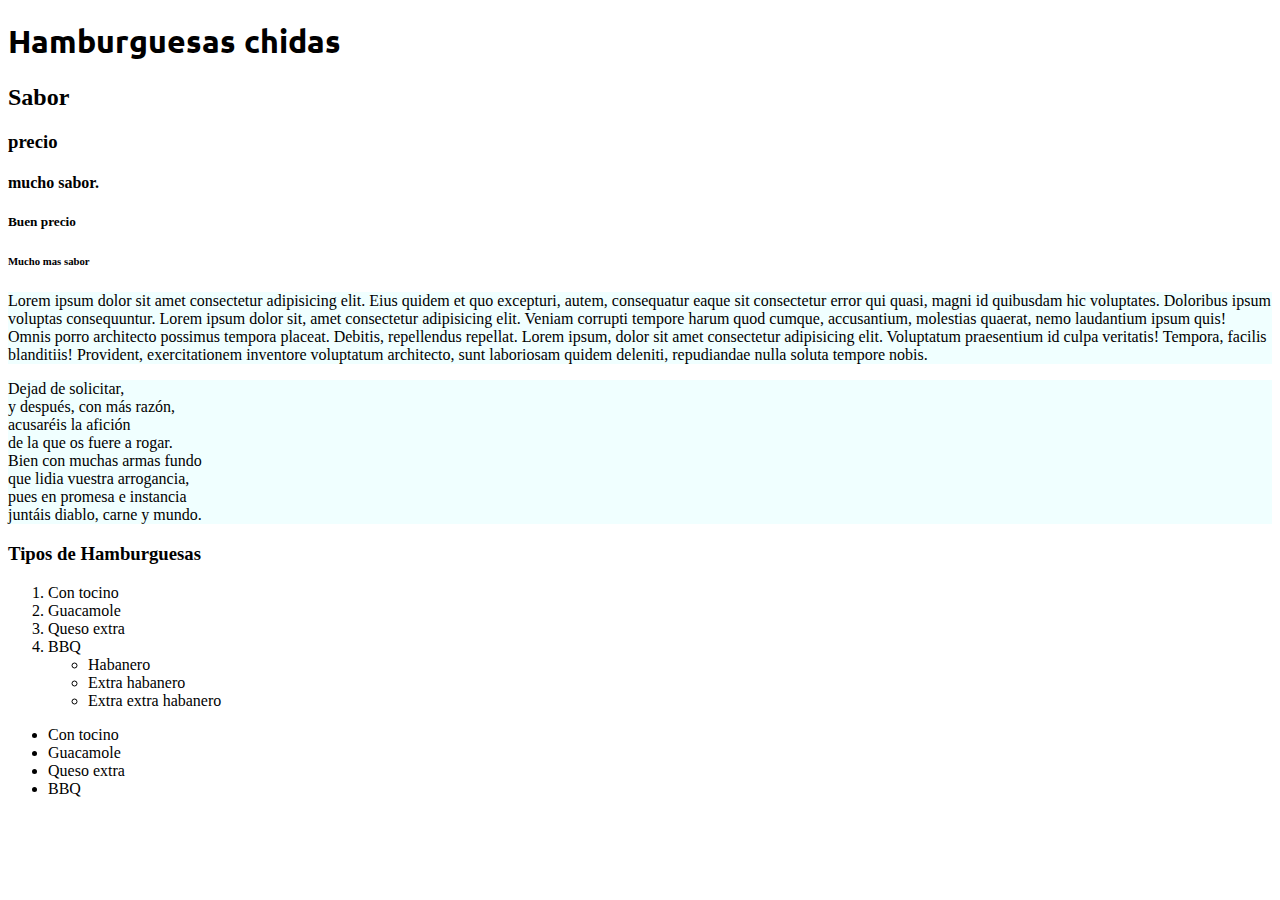
==== index.html @ d877f5b4 "first commit" ====
<!DOCTYPE html>
<html lang="en">
  <head>
    <meta charset="UTF-8" />
    <meta http-equiv="X-UA-Compatible" content="IE=edge" />
    <meta name="viewport" content="width=device-width, initial-scale=1.0" />
    <meta
      name="description"
      content="Aqui encontraras informacion de la CH 26 de generation Mexico"
    />
    <link
      rel="shortcut icon"
      href="./public/img/favicon.png"
      type="image/x-icon"
    />
    <title>Hamburguesas</title>
    <link rel="preconnect" href="https://fonts.googleapis.com" />
    <link rel="preconnect" href="https://fonts.gstatic.com" crossorigin />
    <link
      href="https://fonts.googleapis.com/css2?family=Ubuntu&display=swap"
      rel="stylesheet"
    />
    <link rel="stylesheet" href="./src/styles/style.css" />
  </head>
  <body>
    <h1>Hamburguesas chidas</h1>
    <h2>Sabor</h2>
    <h3>precio</h3>
    <h4>mucho sabor.</h4>
    <h5>Buen precio</h5>
    <h6>Mucho mas sabor</h6>

    <p>
      Lorem ipsum dolor sit amet consectetur adipisicing elit. Eius quidem et
      quo excepturi, autem, consequatur eaque sit consectetur error qui quasi,
      magni id quibusdam hic voluptates. Doloribus ipsum voluptas consequuntur.
      Lorem ipsum dolor sit, amet consectetur adipisicing elit. Veniam corrupti
      tempore harum quod cumque, accusantium, molestias quaerat, nemo laudantium
      ipsum quis! Omnis porro architecto possimus tempora placeat. Debitis,
      repellendus repellat. Lorem ipsum, dolor sit amet consectetur adipisicing
      elit. Voluptatum praesentium id culpa veritatis! Tempora, facilis
      blanditiis! Provident, exercitationem inventore voluptatum architecto,
      sunt laboriosam quidem deleniti, repudiandae nulla soluta tempore nobis.
    </p>
    <p>
    Dejad de solicitar, <br/>
    y después, con más razón,<br/>
    acusaréis la afición<br/>
    de la que os fuere a rogar.<br/>

    Bien con muchas armas fundo<br/>
    que lidia vuestra arrogancia,<br/>
    pues en promesa e instancia<br/>
    juntáis diablo, carne y mundo.<br/>
    </p>

    <h3>Tipos de Hamburguesas</h3>
    <ol>
        <li>Con tocino</li>
        <li>Guacamole</li>
        <li>Queso extra</li>
        <li>BBQ</li>
            <ul>
                <li>Habanero</li>
                <li>Extra habanero</li>
                <li>Extra extra habanero</li>
            </ul>
    </ol>
    <ul>
        <li>Con tocino</li>
        <li>Guacamole</li>
        <li>Queso extra</li>
        <li>BBQ</li>
    </ul>
  </body>
</html>
---- src/styles/style.css ----
h1{
    font-family: 'Ubuntu', sans-serif;
}
p{
    background-color: azure;
}
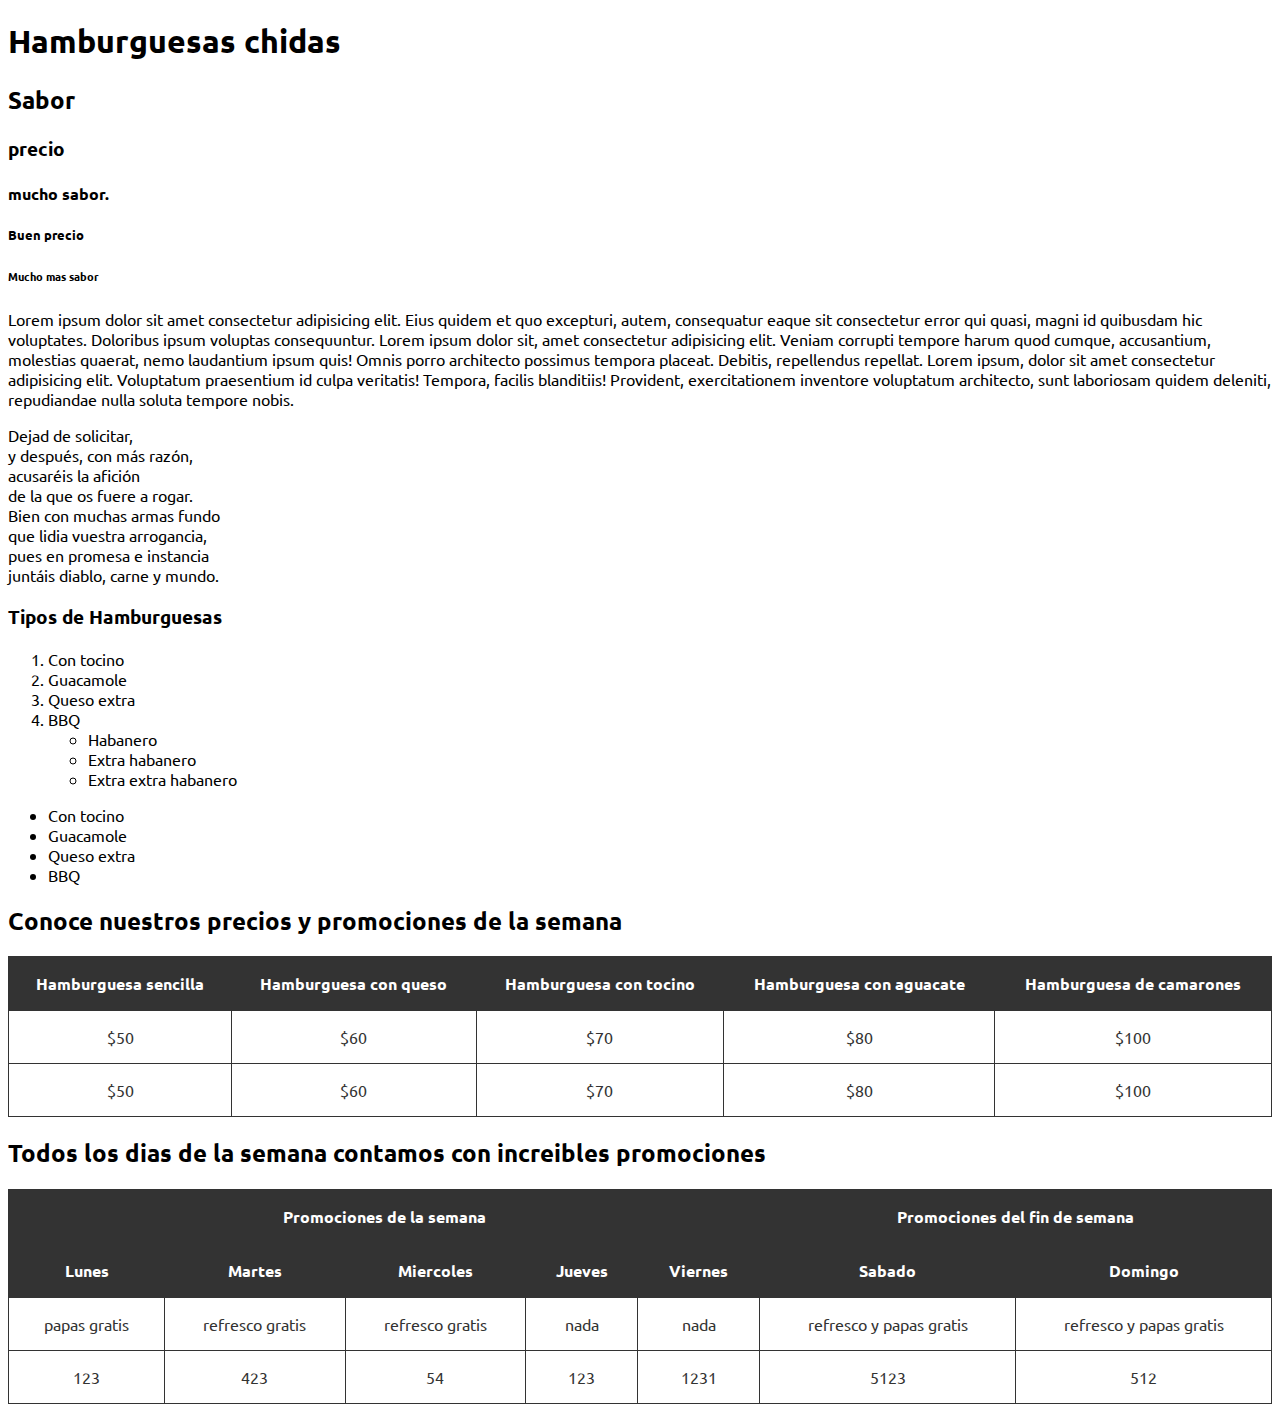
==== commit cc3bb78c: "se agrego el nuevo ejercicio" ====
--- a/index.html
+++ b/index.html
@@ -72,5 +72,79 @@
         <li>Queso extra</li>
         <li>BBQ</li>
     </ul>
+
+    <section>
+      <h2>Conoce nuestros precios y promociones de la semana</h2>
+      <table>
+        <thead>
+          <tr><!-- Table row -->
+            <th>Hamburguesa sencilla</th> 
+            <th>Hamburguesa con queso</th>
+            <th>Hamburguesa con tocino</th>
+            <th>Hamburguesa con aguacate</th>
+            <th>Hamburguesa de camarones</th>
+          </tr>
+        </thead>
+        <tbody>
+          <tr>
+            <td>$50</td>
+            <td>$60</td>
+            <td>$70</td>
+            <td>$80</td>
+            <td>$100</td>
+          </tr>
+          <tr>
+            <td>$50</td>
+            <td>$60</td>
+            <td>$70</td>
+            <td>$80</td>
+            <td>$100</td>
+          </tr>
+        </tbody>
+      </table>
+
+    </section>
+
+    <section>
+      <h2>Todos los dias de la semana contamos con increibles promociones</h2>
+      <table class="tabla-promos">
+        <thead>
+          <tr>
+            <th colspan="5">Promociones de la semana</th> <!-- Colspan es un atributo que nos permitira fusionar celdas -->
+            <th colspan="2">Promociones del fin de semana</th>
+          </tr>
+          <tr>
+            <th>Lunes</th>
+            <th>Martes</th>
+            <th>Miercoles</th>
+            <th>Jueves</th>
+            <th>Viernes</th>
+            <th>Sabado</th>
+            <th>Domingo</th>
+          </tr>
+        </thead>
+        <tbody>
+          <tr>
+            <td>papas gratis</td>
+            <td>refresco gratis</td>
+            <td>refresco gratis</td>
+            <td>nada</td>
+            <td>nada</td>
+            <td>refresco y papas gratis</td>
+            <td>refresco y papas gratis</td>
+          </tr>
+          <tr>
+            <td>123</td>
+            <td>423</td>
+            <td>54</td>
+            <td>123</td>
+            <td>1231</td>
+            <td>5123</td>
+            <td>512</td>
+          </tr>
+        </tbody>
+      </table>
+    </section>
+    
   </body>
-</html>
+</html>--- a/src/styles/style.css
+++ b/src/styles/style.css
@@ -1,6 +1,93 @@
-h1{
+*{
     font-family: 'Ubuntu', sans-serif;
 }
-p{
+
+.main{
+    display: flex;
+    flex-direction: column;
+    align-items: center;
+    
+    
     background-color: azure;
-}+}
+.section__1{
+    padding: 2rem 0rem;
+}
+.section__1-title{
+    font-size: 2rem;
+    font-weight: 600;
+    color: #333;
+    margin-bottom: 1rem;
+}
+.section__1-img{
+    width: 500px; 
+    transition: all 0.2s ease-in-out;
+}
+.section__1-img:hover{
+    scale: 1.05;
+}
+.section__2{
+    width: 100%;
+    max-width: 900px;
+    padding: 2rem 0;
+}
+.section__3{
+    width: 100%;
+    max-width: 900px;
+    padding: 2rem 0;
+}
+.section__4{
+    width: 100%;
+    max-width: 900px;
+    padding: 2rem 0;
+}
+.section__4-list{
+    text-align: left;
+}
+.section__5{
+    width: 100%;
+    max-width: 900px;
+    padding: 2rem 0;
+}
+.section__5-list{
+    text-align: left;
+}
+.section__6{
+    width: 100%;
+    max-width: 900px;
+    padding: 2rem 0;
+}
+.section__6-dt{
+    font-weight: 600;
+    padding: 2rem 0;
+    font-size: 1.8rem;
+}
+.section__7{
+    width: 100%;
+    max-width: 900px;
+    padding: 2rem 0;
+    text-align: normal;
+
+}
+table{
+    width: 100%;
+    border-collapse: collapse;
+    text-align: center;
+}
+th{
+    border: 1px solid #333;
+    padding: 1rem;
+    font-weight: 600;
+}
+td{
+    border: 1px solid #333;
+    padding: 1rem;
+}
+thead{
+    background-color: #333;
+    color: #fff;
+}
+tbody{
+    background-color: #fff;
+    color: #333;
+}
